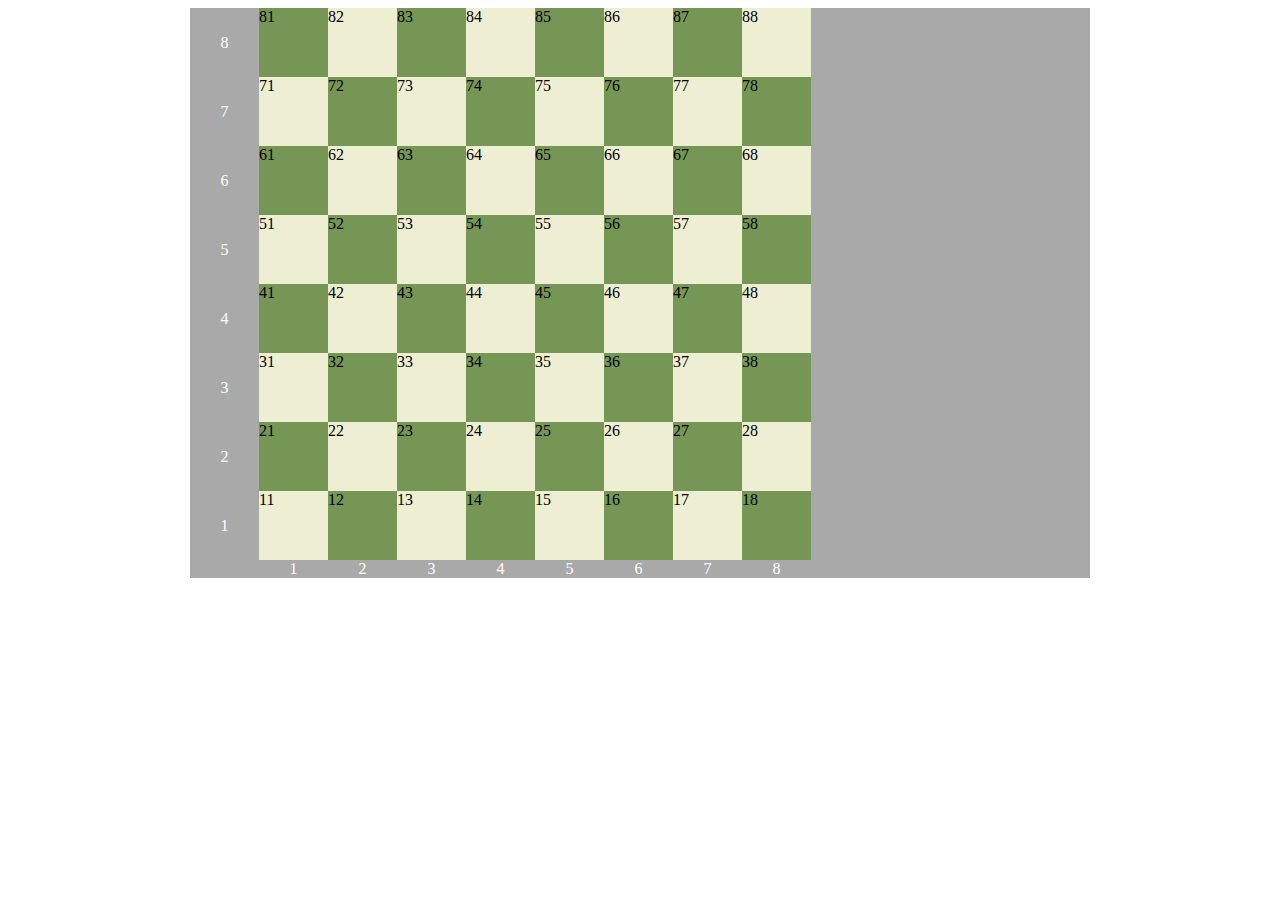
==== chess game/Chess.html @ dc919685 "Add files via upload" ====
<!DOCTYPE html>
<html lang="en" dir="ltr">

<head>
  <meta charset="utf-8">
  <title>Chessgame</title>
</head>
<style>
  .wrapper {
    width: 900px;
    margin: 0 auto;
  }

  .container {
    display: grid;
    grid-template-columns: repeat(9, 69px);
    grid-template-rows: repeat(8, 69px);
    background-color: darkgrey;

  }

  .item2 {
    background-color: #eeeed2;
  }

  .item1 {
    background-color: #769656;
  }

  .edge {
    justify-self: center;
    align-self: center;
    color: white;
  }
</style>

<body>
  <div class="wrapper">

    <div class="container">
      <div class="edge">8</div>
      <div class="item1" id="81">81</div>
      <div class="item2" id="82">82</div>
      <div class="item1" id="83">83</div>
      <div class="item2" id="84">84</div>
      <div class="item1" id="85">85</div>
      <div class="item2" id="86">86</div>
      <div class="item1" id="87">87</div>
      <div class="item2" id="88">88</div>
      <div class="edge">7</div>
      <div class="item2" id="71">71</div>
      <div class="item1" id="72">72</div>
      <div class="item2" id="73">73</div>
      <div class="item1" id="74">74</div>
      <div class="item2" id="75">75</div>
      <div class="item1" id="76">76</div>
      <div class="item2" id="77">77</div>
      <div class="item1" id="78">78</div>
      <div class="edge">6</div>
      <div class="item1" id="61">61</div>
      <div class="item2" id="62">62</div>
      <div class="item1" id="63">63</div>
      <div class="item2" id="64">64</div>
      <div class="item1" id="65">65</div>
      <div class="item2" id="66">66</div>
      <div class="item1" id="67">67</div>
      <div class="item2" id="68">68</div>
      <div class="edge">5</div>
      <div class="item2" id="51">51</div>
      <div class="item1" id="52">52</div>
      <div class="item2" id="53">53</div>
      <div class="item1" id="54">54</div>
      <div class="item2" id="55">55</div>
      <div class="item1" id="56">56</div>
      <div class="item2" id="57">57</div>
      <div class="item1" id="58">58</div>
      <div class="edge">4</div>
      <div class="item1" id="41">41</div>
      <div class="item2" id="42">42</div>
      <div class="item1" id="43">43</div>
      <div class="item2" id="44">44</div>
      <div class="item1" id="45">45</div>
      <div class="item2" id="46">46</div>
      <div class="item1" id="47">47</div>
      <div class="item2" id="48">48</div>
      <div class="edge">3</div>
      <div class="item2" id="31">31</div>
      <div class="item1" id="32">32</div>
      <div class="item2" id="33">33</div>
      <div class="item1" id="34">34</div>
      <div class="item2" id="35">35</div>
      <div class="item1" id="36">36</div>
      <div class="item2" id="37">37</div>
      <div class="item1" id="38">38</div>
      <div class="edge">2</div>
      <div class="item1" id="21">21</div>
      <div class="item2" id="22">22</div>
      <div class="item1" id="23">23</div>
      <div class="item2" id="24">24</div>
      <div class="item1" id="25">25</div>
      <div class="item2" id="26">26</div>
      <div class="item1" id="27">27</div>
      <div class="item2" id="28">28</div>
      <div class="edge">1</div>
      <div class="item2" id="11">11</div>
      <div class="item1" id="12">12</div>
      <div class="item2" id="13">13</div>
      <div class="item1" id="14">14</div>
      <div class="item2" id="15">15</div>
      <div class="item1" id="16">16</div>
      <div class="item2" id="17">17</div>
      <div class="item1" id="18">18</div>
      <div class="edge"></div>
      <div class="edge">1</div>
      <div class="edge">2</div>
      <div class="edge">3</div>
      <div class="edge">4</div>
      <div class="edge">5</div>
      <div class="edge">6</div>
      <div class="edge">7</div>
      <div class="edge">8</div>
    </div>
  </div>
</body>

</html>
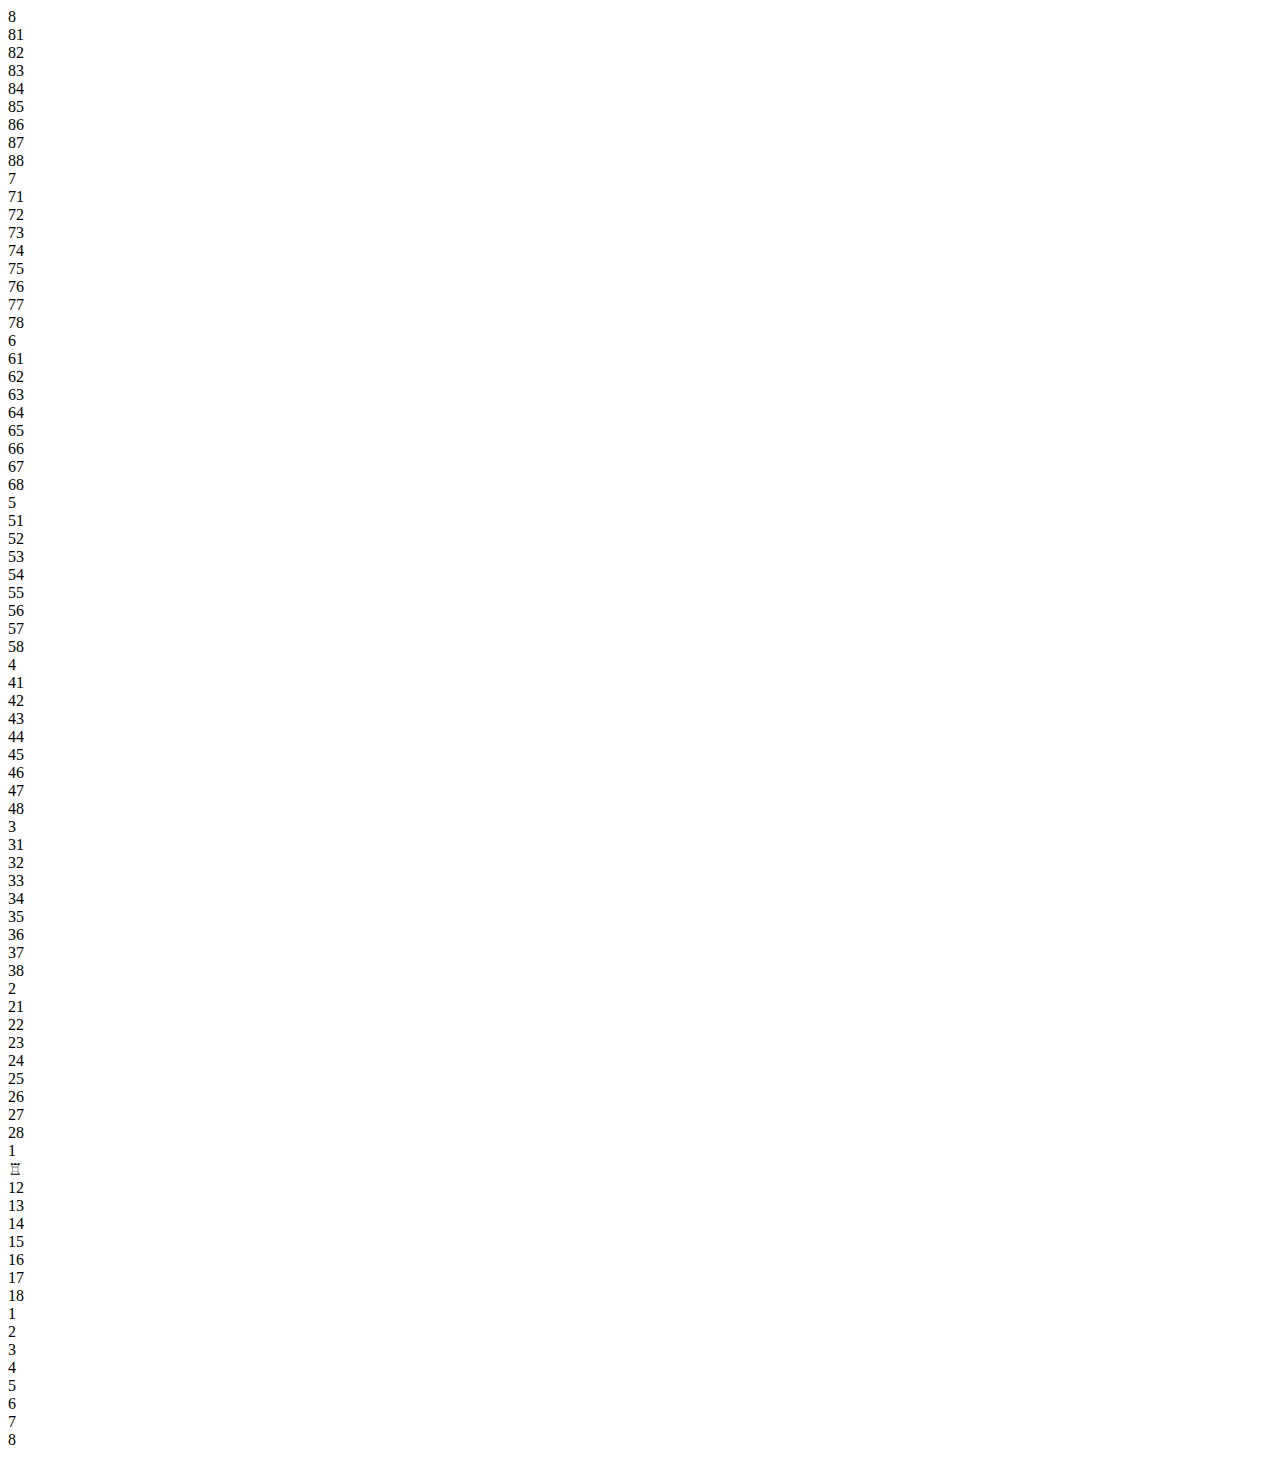
==== commit 001582d4: "Update Chess.html" ====
--- a/chess game/Chess.html
+++ b/chess game/Chess.html
@@ -2,125 +2,103 @@
 <html lang="en" dir="ltr">
 
 <head>
+  <link rel="stylesheet" href="styles.css">
   <meta charset="utf-8">
   <title>Chessgame</title>
 </head>
-<style>
-  .wrapper {
-    width: 900px;
-    margin: 0 auto;
-  }
-
-  .container {
-    display: grid;
-    grid-template-columns: repeat(9, 69px);
-    grid-template-rows: repeat(8, 69px);
-    background-color: darkgrey;
-
-  }
-
-  .item2 {
-    background-color: #eeeed2;
-  }
-
-  .item1 {
-    background-color: #769656;
-  }
-
-  .edge {
-    justify-self: center;
-    align-self: center;
-    color: white;
-  }
-</style>
 
 <body>
-  <div class="wrapper">
+    <div class="wrapper">
 
-    <div class="container">
-      <div class="edge">8</div>
-      <div class="item1" id="81">81</div>
-      <div class="item2" id="82">82</div>
-      <div class="item1" id="83">83</div>
-      <div class="item2" id="84">84</div>
-      <div class="item1" id="85">85</div>
-      <div class="item2" id="86">86</div>
-      <div class="item1" id="87">87</div>
-      <div class="item2" id="88">88</div>
-      <div class="edge">7</div>
-      <div class="item2" id="71">71</div>
-      <div class="item1" id="72">72</div>
-      <div class="item2" id="73">73</div>
-      <div class="item1" id="74">74</div>
-      <div class="item2" id="75">75</div>
-      <div class="item1" id="76">76</div>
-      <div class="item2" id="77">77</div>
-      <div class="item1" id="78">78</div>
-      <div class="edge">6</div>
-      <div class="item1" id="61">61</div>
-      <div class="item2" id="62">62</div>
-      <div class="item1" id="63">63</div>
-      <div class="item2" id="64">64</div>
-      <div class="item1" id="65">65</div>
-      <div class="item2" id="66">66</div>
-      <div class="item1" id="67">67</div>
-      <div class="item2" id="68">68</div>
-      <div class="edge">5</div>
-      <div class="item2" id="51">51</div>
-      <div class="item1" id="52">52</div>
-      <div class="item2" id="53">53</div>
-      <div class="item1" id="54">54</div>
-      <div class="item2" id="55">55</div>
-      <div class="item1" id="56">56</div>
-      <div class="item2" id="57">57</div>
-      <div class="item1" id="58">58</div>
-      <div class="edge">4</div>
-      <div class="item1" id="41">41</div>
-      <div class="item2" id="42">42</div>
-      <div class="item1" id="43">43</div>
-      <div class="item2" id="44">44</div>
-      <div class="item1" id="45">45</div>
-      <div class="item2" id="46">46</div>
-      <div class="item1" id="47">47</div>
-      <div class="item2" id="48">48</div>
-      <div class="edge">3</div>
-      <div class="item2" id="31">31</div>
-      <div class="item1" id="32">32</div>
-      <div class="item2" id="33">33</div>
-      <div class="item1" id="34">34</div>
-      <div class="item2" id="35">35</div>
-      <div class="item1" id="36">36</div>
-      <div class="item2" id="37">37</div>
-      <div class="item1" id="38">38</div>
-      <div class="edge">2</div>
-      <div class="item1" id="21">21</div>
-      <div class="item2" id="22">22</div>
-      <div class="item1" id="23">23</div>
-      <div class="item2" id="24">24</div>
-      <div class="item1" id="25">25</div>
-      <div class="item2" id="26">26</div>
-      <div class="item1" id="27">27</div>
-      <div class="item2" id="28">28</div>
-      <div class="edge">1</div>
-      <div class="item2" id="11">11</div>
-      <div class="item1" id="12">12</div>
-      <div class="item2" id="13">13</div>
-      <div class="item1" id="14">14</div>
-      <div class="item2" id="15">15</div>
-      <div class="item1" id="16">16</div>
-      <div class="item2" id="17">17</div>
-      <div class="item1" id="18">18</div>
-      <div class="edge"></div>
-      <div class="edge">1</div>
-      <div class="edge">2</div>
-      <div class="edge">3</div>
-      <div class="edge">4</div>
-      <div class="edge">5</div>
-      <div class="edge">6</div>
-      <div class="edge">7</div>
-      <div class="edge">8</div>
-    </div>
-  </div>
+        <div class="container">
+          <div class="edge">8</div>
+          <div class="item1" id="81">81</div>
+          <div class="item2" id="82">82</div>
+          <div class="item1" id="83">83</div>
+          <div class="item2" id="84">84</div>
+          <div class="item1" id="85">85</div>
+          <div class="item2" id="86">86</div>
+          <div class="item1" id="87">87</div>
+          <div class="item2" id="88">88</div>
+          <div class="edge">7</div>
+          <div class="item2" id="71">71</div>
+          <div class="item1" id="72">72</div>
+          <div class="item2" id="73">73</div>
+          <div class="item1" id="74">74</div>
+          <div class="item2" id="75">75</div>
+          <div class="item1" id="76">76</div>
+          <div class="item2" id="77">77</div>
+          <div class="item1" id="78">78</div>
+          <div class="edge">6</div>
+          <div class="item1" id="61">61</div>
+          <div class="item2" id="62">62</div>
+          <div class="item1" id="63">63</div>
+          <div class="item2" id="64">64</div>
+          <div class="item1" id="65">65</div>
+          <div class="item2" id="66">66</div>
+          <div class="item1" id="67">67</div>
+          <div class="item2" id="68">68</div>
+          <div class="edge">5</div>
+          <div class="item2" id="51">51</div>
+          <div class="item1" id="52">52</div>
+          <div class="item2" id="53">53</div>
+          <div class="item1" id="54">54</div>
+          <div class="item2" id="55">55</div>
+          <div class="item1" id="56">56</div>
+          <div class="item2" id="57">57</div>
+          <div class="item1" id="58">58</div>
+          <div class="edge">4</div>
+          <div class="item1" id="41">41</div>
+          <div class="item2" id="42">42</div>
+          <div class="item1" id="43">43</div>
+          <div class="item2" id="44">44</div>
+          <div class="item1" id="45">45</div>
+          <div class="item2" id="46">46</div>
+          <div class="item1" id="47">47</div>
+          <div class="item2" id="48">48</div>
+          <div class="edge">3</div>
+          <div class="item2" id="31">31</div>
+          <div class="item1" id="32">32</div>
+          <div class="item2" id="33">33</div>
+          <div class="item1" id="34">34</div>
+          <div class="item2" id="35">35</div>
+          <div class="item1" id="36">36</div>
+          <div class="item2" id="37">37</div>
+          <div class="item1" id="38">38</div>
+          <div class="edge">2</div>
+          <div class="item1" id="21">21</div>
+          <div class="item2" id="22">22</div>
+          <div class="item1" id="23">23</div>
+          <div class="item2" id="24">24</div>
+          <div class="item1" id="25">25</div>
+          <div class="item2" id="26">26</div>
+          <div class="item1" id="27">27</div>
+          <div class="item2" id="28">28</div>
+          <div class="edge">1</div>
+          <div class="item2" id="11">
+            <div class="white-rook">
+                &#9814;
+            </div>
+          </div>
+          <div class="item1" id="12">12</div>
+          <div class="item2" id="13">13</div>
+          <div class="item1" id="14">14</div>
+          <div class="item2" id="15">15</div>
+          <div class="item1" id="16">16</div>
+          <div class="item2" id="17">17</div>
+          <div class="item1" id="18">18</div>
+          <div class="edge"></div>
+          <div class="edge">1</div>
+          <div class="edge">2</div>
+          <div class="edge">3</div>
+          <div class="edge">4</div>
+          <div class="edge">5</div>
+          <div class="edge">6</div>
+          <div class="edge">7</div>
+          <div class="edge">8</div>
+        </div>
+      </div>
+    
 </body>
 
 </html>
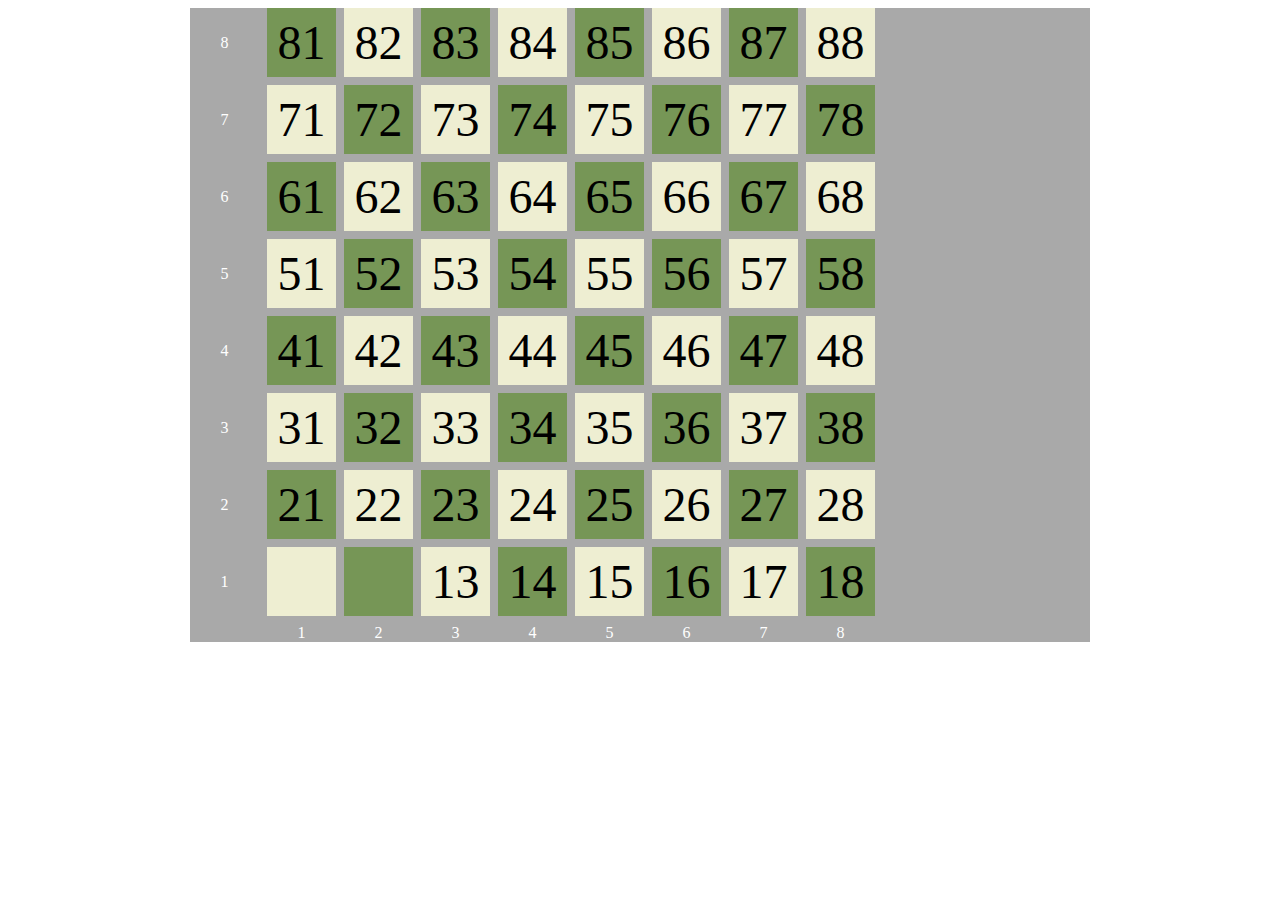
==== commit 8fafd8e5: "Update Chess.html" ====
--- a/chess game/Chess.html
+++ b/chess game/Chess.html
@@ -1,3 +1,4 @@
+
 <!DOCTYPE html>
 <html lang="en" dir="ltr">
 
@@ -8,97 +9,102 @@
 </head>
 
 <body>
-    <div class="wrapper">
+  <div class="wrapper">
 
-        <div class="container">
-          <div class="edge">8</div>
-          <div class="item1" id="81">81</div>
-          <div class="item2" id="82">82</div>
-          <div class="item1" id="83">83</div>
-          <div class="item2" id="84">84</div>
-          <div class="item1" id="85">85</div>
-          <div class="item2" id="86">86</div>
-          <div class="item1" id="87">87</div>
-          <div class="item2" id="88">88</div>
-          <div class="edge">7</div>
-          <div class="item2" id="71">71</div>
-          <div class="item1" id="72">72</div>
-          <div class="item2" id="73">73</div>
-          <div class="item1" id="74">74</div>
-          <div class="item2" id="75">75</div>
-          <div class="item1" id="76">76</div>
-          <div class="item2" id="77">77</div>
-          <div class="item1" id="78">78</div>
-          <div class="edge">6</div>
-          <div class="item1" id="61">61</div>
-          <div class="item2" id="62">62</div>
-          <div class="item1" id="63">63</div>
-          <div class="item2" id="64">64</div>
-          <div class="item1" id="65">65</div>
-          <div class="item2" id="66">66</div>
-          <div class="item1" id="67">67</div>
-          <div class="item2" id="68">68</div>
-          <div class="edge">5</div>
-          <div class="item2" id="51">51</div>
-          <div class="item1" id="52">52</div>
-          <div class="item2" id="53">53</div>
-          <div class="item1" id="54">54</div>
-          <div class="item2" id="55">55</div>
-          <div class="item1" id="56">56</div>
-          <div class="item2" id="57">57</div>
-          <div class="item1" id="58">58</div>
-          <div class="edge">4</div>
-          <div class="item1" id="41">41</div>
-          <div class="item2" id="42">42</div>
-          <div class="item1" id="43">43</div>
-          <div class="item2" id="44">44</div>
-          <div class="item1" id="45">45</div>
-          <div class="item2" id="46">46</div>
-          <div class="item1" id="47">47</div>
-          <div class="item2" id="48">48</div>
-          <div class="edge">3</div>
-          <div class="item2" id="31">31</div>
-          <div class="item1" id="32">32</div>
-          <div class="item2" id="33">33</div>
-          <div class="item1" id="34">34</div>
-          <div class="item2" id="35">35</div>
-          <div class="item1" id="36">36</div>
-          <div class="item2" id="37">37</div>
-          <div class="item1" id="38">38</div>
-          <div class="edge">2</div>
-          <div class="item1" id="21">21</div>
-          <div class="item2" id="22">22</div>
-          <div class="item1" id="23">23</div>
-          <div class="item2" id="24">24</div>
-          <div class="item1" id="25">25</div>
-          <div class="item2" id="26">26</div>
-          <div class="item1" id="27">27</div>
-          <div class="item2" id="28">28</div>
-          <div class="edge">1</div>
-          <div class="item2" id="11">
-            <div class="white-rook">
-                &#9814;
-            </div>
-          </div>
-          <div class="item1" id="12">12</div>
-          <div class="item2" id="13">13</div>
-          <div class="item1" id="14">14</div>
-          <div class="item2" id="15">15</div>
-          <div class="item1" id="16">16</div>
-          <div class="item2" id="17">17</div>
-          <div class="item1" id="18">18</div>
-          <div class="edge"></div>
-          <div class="edge">1</div>
-          <div class="edge">2</div>
-          <div class="edge">3</div>
-          <div class="edge">4</div>
-          <div class="edge">5</div>
-          <div class="edge">6</div>
-          <div class="edge">7</div>
-          <div class="edge">8</div>
-        </div>
+    <div class="container">
+      <div class="edge">8</div>
+      <div class="item1" id="81">81</div>
+      <div class="item2" id="82">82</div>
+      <div class="item1" id="83">83</div>
+      <div class="item2" id="84">84</div>
+      <div class="item1" id="85">85</div>
+      <div class="item2" id="86">86</div>
+      <div class="item1" id="87">87</div>
+      <div class="item2" id="88">88</div>
+      <div class="edge">7</div>
+      <div class="item2" id="71">71</div>
+      <div class="item1" id="72">72</div>
+      <div class="item2" id="73">73</div>
+      <div class="item1" id="74">74</div>
+      <div class="item2" id="75">75</div>
+      <div class="item1" id="76">76</div>
+      <div class="item2" id="77">77</div>
+      <div class="item1" id="78">78</div>
+      <div class="edge">6</div>
+      <div class="item1" id="61">61</div>
+      <div class="item2" id="62">62</div>
+      <div class="item1" id="63">63</div>
+      <div class="item2" id="64">64</div>
+      <div class="item1" id="65">65</div>
+      <div class="item2" id="66">66</div>
+      <div class="item1" id="67">67</div>
+      <div class="item2" id="68">68</div>
+      <div class="edge">5</div>
+      <div class="item2" id="51">51</div>
+      <div class="item1" id="52">52</div>
+      <div class="item2" id="53">53</div>
+      <div class="item1" id="54">54</div>
+      <div class="item2" id="55">55</div>
+      <div class="item1" id="56">56</div>
+      <div class="item2" id="57">57</div>
+      <div class="item1" id="58">58</div>
+      <div class="edge">4</div>
+      <div class="item1" id="41">41</div>
+      <div class="item2" id="42">42</div>
+      <div class="item1" id="43">43</div>
+      <div class="item2" id="44">44</div>
+      <div class="item1" id="45">45</div>
+      <div class="item2" id="46">46</div>
+      <div class="item1" id="47">47</div>
+      <div class="item2" id="48">48</div>
+      <div class="edge">3</div>
+      <div class="item2" id="31">31</div>
+      <div class="item1" id="32">32</div>
+      <div class="item2" id="33">33</div>
+      <div class="item1" id="34">34</div>
+      <div class="item2" id="35">35</div>
+      <div class="item1" id="36">36</div>
+      <div class="item2" id="37">37</div>
+      <div class="item1" id="38">38</div>
+      <div class="edge">2</div>
+      <div class="item1" id="21">21</div>
+      <div class="item2" id="22">22</div>
+      <div class="item1" id="23">23</div>
+      <div class="item2" id="24">24</div>
+      <div class="item1" id="25">25</div>
+      <div class="item2" id="26">26</div>
+      <div class="item1" id="27">27</div>
+      <div class="item2" id="28">28</div>
+
+
+      <div class="edge">1</div>
+      
+      <div class="item2" id="11">
+        <div class="white rook" draggable="true"></div>
       </div>
-    
+      <div class="item1" id="12">
+        <div class="white knight" draggable="true"></div>
+      </div>
+      <div class="item2" id="13">13</div>
+      <div class="item1" id="14">14</div>
+      <div class="item2" id="15">15</div>
+      <div class="item1" id="16">16</div>
+      <div class="item2" id="17">17</div>
+      <div class="item1" id="18">18</div>
+      <div class="edge"></div>
+      <div class="edge">1</div>
+      <div class="edge">2</div>
+      <div class="edge">3</div>
+      <div class="edge">4</div>
+      <div class="edge">5</div>
+      <div class="edge">6</div>
+      <div class="edge">7</div>
+      <div class="edge">8</div>
+    </div>
+  </div>
+
+
+<script src="scripts.js"></script>
 </body>
 
 </html>
--- a/chess game/styles.css
+++ b/chess game/styles.css
@@ -0,0 +1,31 @@
+  .wrapper {
+    width: 900px;
+    margin: 0 auto;
+  }
+  .container {
+    display: grid;
+    grid-template-columns: repeat(9, 69px);
+    grid-template-rows: repeat(8, 69px);
+    background-color: darkgrey;
+    row-gap: 0.5em;
+    column-gap: 0.5em;
+  }
+  .item2 {
+    display: flex;
+    align-items: center;
+    justify-content: center;
+    font-size: 3em;
+    background-color: #eeeed2;
+  }
+  .item1 {
+    display: flex;
+    align-items: center;
+    justify-content: center;
+    font-size: 3em;
+    background-color: #769656;
+  }
+  .edge {
+    justify-self: center;
+    align-self: center;
+    color: white;
+}
